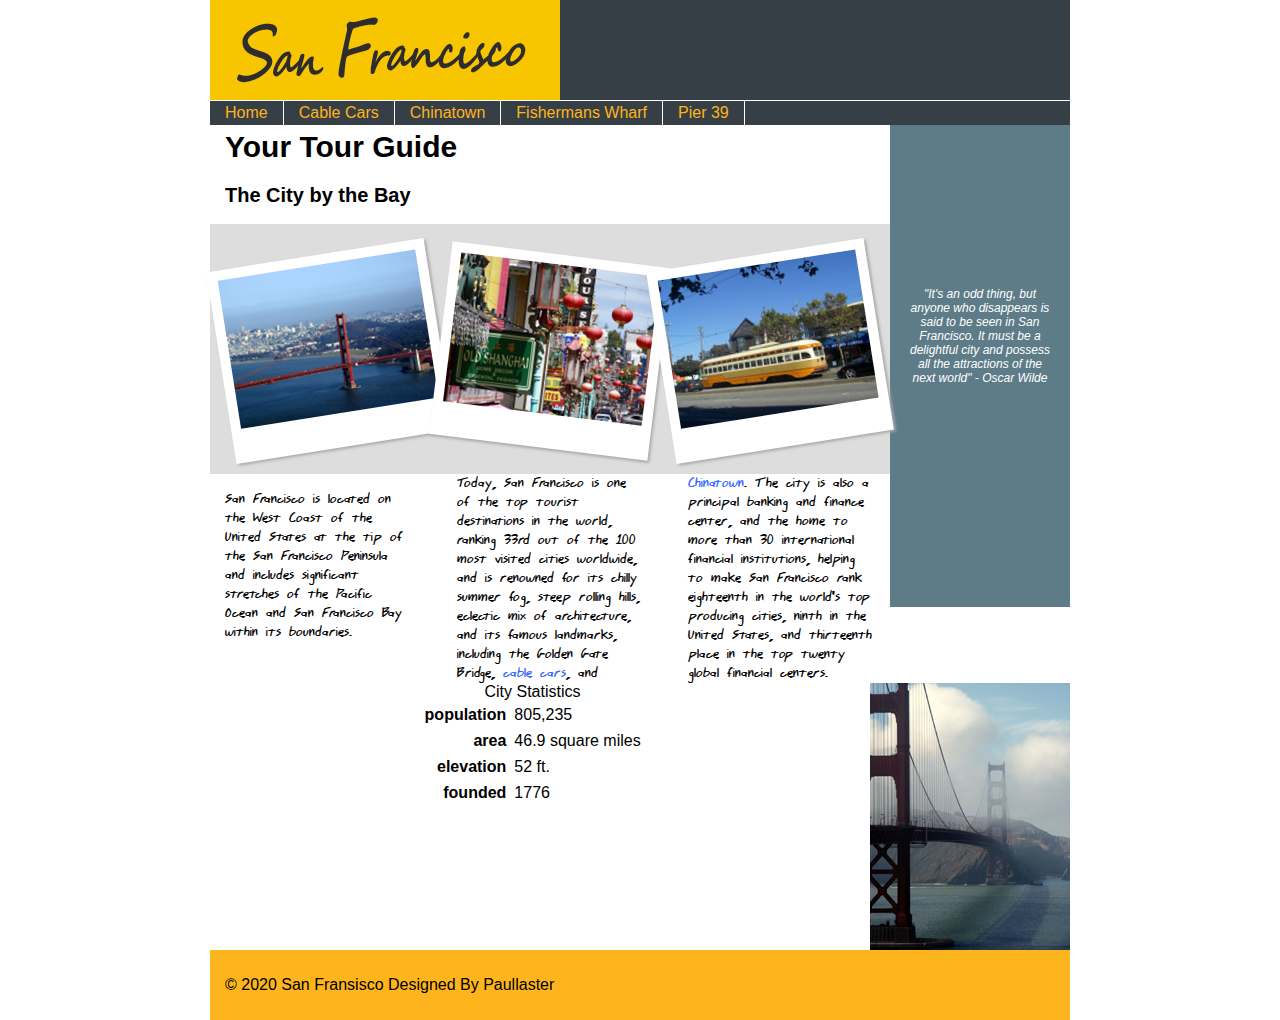
==== index.html @ 4d2ffb03 "This is my first commit" ====
<!doctype html>
<html>
<head>
<title>Tour San Fransisco</title>
<link href="styles.css" rel="stylesheet" type="text/css">
<style>
.photoArea {
	background-color:#dddddd;
	width:680px;
	height:220px;
	padding-top:30px;
	padding-left:10px;
}
.photoFrame {
	float:left;
	padding: 10px 10px 30px 10px;
	background-color:white;
	box-shadow: 2px 2px 3px #aaaaaa;
	transform: rotate(-9deg);
	-moz-transform: rotate(-9deg);
	-webkit-transform: rotate(-9deg);
	-o-transform: rotate(-9deg);
	-ms-transform: rotate(-9deg);
}
.photoFrame2 {
	float:left;
	padding: 10px 10px 30px 10px;
	background-color:white;
	box-shadow: 2px 2px 3px #aaaaaa;
	transform: rotate(7deg);
	-moz-transform: rotate(7deg);
	-webkit-transform: rotate(7deg);
	-o-transform: rotate(7deg);
	-ms-transform: rotate(7deg);
}
</style>
<!--[if lt IE 9] >
<script src="http://html5shiv.googlecode.com/svn/trunk/html5.js"></script>
<![endif]-->
</head>
<body>

<div class="container">

	<header>
		<img src="images/logo.png" width="350" height="100" alt="sf tours logo" id="logo" />
		<nav>
			<ul>
				<li><a href="index.html">Home</a></li>
				<li><a href="cable-cars.html">Cable Cars</a></li>
				<li><a href="chinatown.html">Chinatown</a></li>
				<li><a href="fishermans-wharf.html">Fishermans Wharf</a></li>
				<li><a href="pier39.html">Pier 39</a></li>
			</ul>
		</nav>
	</header>
 	 <div class="sidebar1">
    	<aside>
     		 <p class="quote">"It's an odd thing, but anyone who disappears is said to be seen in San   Francisco. It must be a delightful city and possess all the attractions   of the next world" - Oscar Wilde</p>
    	</aside>
	</div>

	<h1>Your Tour Guide</h1>
	<h2>The City by the Bay</h2>

	<div class="photoArea">
	<div class="photoFrame">
	<img src="images/golden-gate-sm.png" width="200" height="150" alt="san francisco from the air" /></div>
	<div class="photoFrame2">
	<img src="images/chinatown-sm.png" width="200" height="150" alt="chinatown" /></div>
	<div class="photoFrame">
	<img src="images/market-street-car.jpg" width="200" height="150" alt="market street car" /></div>
	</div>
	<section>
<p>San Francisco is located on the West Coast of the United States at the tip of the San Francisco Peninsula and includes significant stretches of the Pacific Ocean and San Francisco Bay within its boundaries.</p>
<p>Today, San Francisco is one of the top tourist destinations in the world, ranking 33rd out of the 100 most visited cities worldwide, and is renowned for its chilly summer fog, steep rolling hills, eclectic mix of architecture, and its famous landmarks, including the Golden Gate Bridge, <a href="cable-cars.html">cable cars</a>, and <a href="chinatown.html">Chinatown</a>. The city is also a principal banking and finance center, and the home to more than 30 international financial institutions, helping to make San Francisco rank eighteenth in the world's top producing cities, ninth in the United States, and thirteenth place in the top twenty global financial centers.</p>
	</section>
<img src="images/golden-gate-fog.jpg" alt="golden gate in fog" width="200" height="267" class="rightimage" />
<table width="300" border="0" align="center" cellpadding="3">
      <caption>
          City Statistics
    </caption>
        <tr>
          <th width="87">population</th>
          <td width="120">805,235</td>
        </tr>
        <tr>
          <th>area</th>
          <td>46.9 square miles</td>
        </tr>
        <tr>
          <th>elevation</th>
          <td>52 ft.</td>
        </tr>
        <tr>
          <th>founded</th>
          <td>1776</td>
        </tr>
      </table>


<footer>
<p>
&copy; 2020 San Fransisco Designed By Paullaster
</p>
</footer>

</div>

</body>
</html>
---- styles.css ----
@charset "utf-8";
/* setting my custom font-face which i asigned my name in respect to the developer */
@font-face {
	font-family: paullasterokoth;
	src: url(fonts/jmacscrl.eot),url(fonts/jmacscrl.ttf);
}
body {
	font-family: Helvetica, Arial, sans-serif;
	margin: 0; 
	padding: 0;
	color: #000;
}
section{
	font-family: paullasterokoth;
	-moz-column-count: 3;
        -moz-column-gap: 15px;
        -webkit-column-count: 3;
        -webkit-column-gap: 15px;
        column-count: 3;
	column-gap: 15px;
}
ul, ol, dl { 
	padding: 0;
	margin: 0;
}
h1, h2, h3, h4, h5, h6, p {

	margin-top: 5;	
	padding-right: 15px;
	padding-left: 15px; 
}
.photo {
	-webkit-border-radius: 10px;
    	border-radius: 10px;
	-webkit-box-shadow:  10px 10px 8px 0px #666666;  
        box-shadow:  10px 10px 8px 0px #666666;
}
a:link {
	color: #36F;
	text-decoration: none
}
a:visited {
	color: #36F;
	text-decoration: none;
}
a:hover, a:active, a:focus { 
	text-decoration: none;
	color: #FEB41C;
}
th {
	text-align:right;
}
h1 {
	font-size: 30px;
	padding-top:10px;
}
h2 {
	font-size: 20px;
}

.rightimage{
	padding-left:15px;
	padding-right:0px;
	float:right;
}
.container {
	width: 860px;
	background: #FFFFFF;
	margin: 0 auto;
}
header {
	background: #363F45;
}
#logo {
	background: #FEB41C; 
	display:block;
}
.sidebar1 {
	float: right;
	width: 180px;
	background: #5E7C88;
	padding-bottom: 10px;
}
.content {
	padding: 10px 0;
	width: 680px;
	float: right;
}

.content ul, .content ol {
	padding: 0 15px 15px 40px; 
}
.quote {
	padding-top: 150px;
	padding-bottom: 200px;
	font-style:italic;
	text-align: center;
	font-size:12px;
	color: #fff;
}
/* navigation */
nav ul{
background-color: #363F45;
color: White;
float: left;
width: 100%;
border-top: 1px solid #fff;
}
nav ul li { display: inline; }

nav ul li a{
padding: 3px 15px;
color: White;
text-decoration: none;
float: left;
border-right: 1px solid #fff;
}
nav ul li a:link, nav ul li a:visited {
color: #FEB41C;
}
nav ul li a:hover{
background-color: #369;
color: #fff;
}

/* footer */
footer {
	padding: 10px 0;
	background: #FEB41C;
	position: relative;
	clear: both;
}

/*HTML5 support */
header, section, footer, aside, nav, article, figure {
	display: block;
}
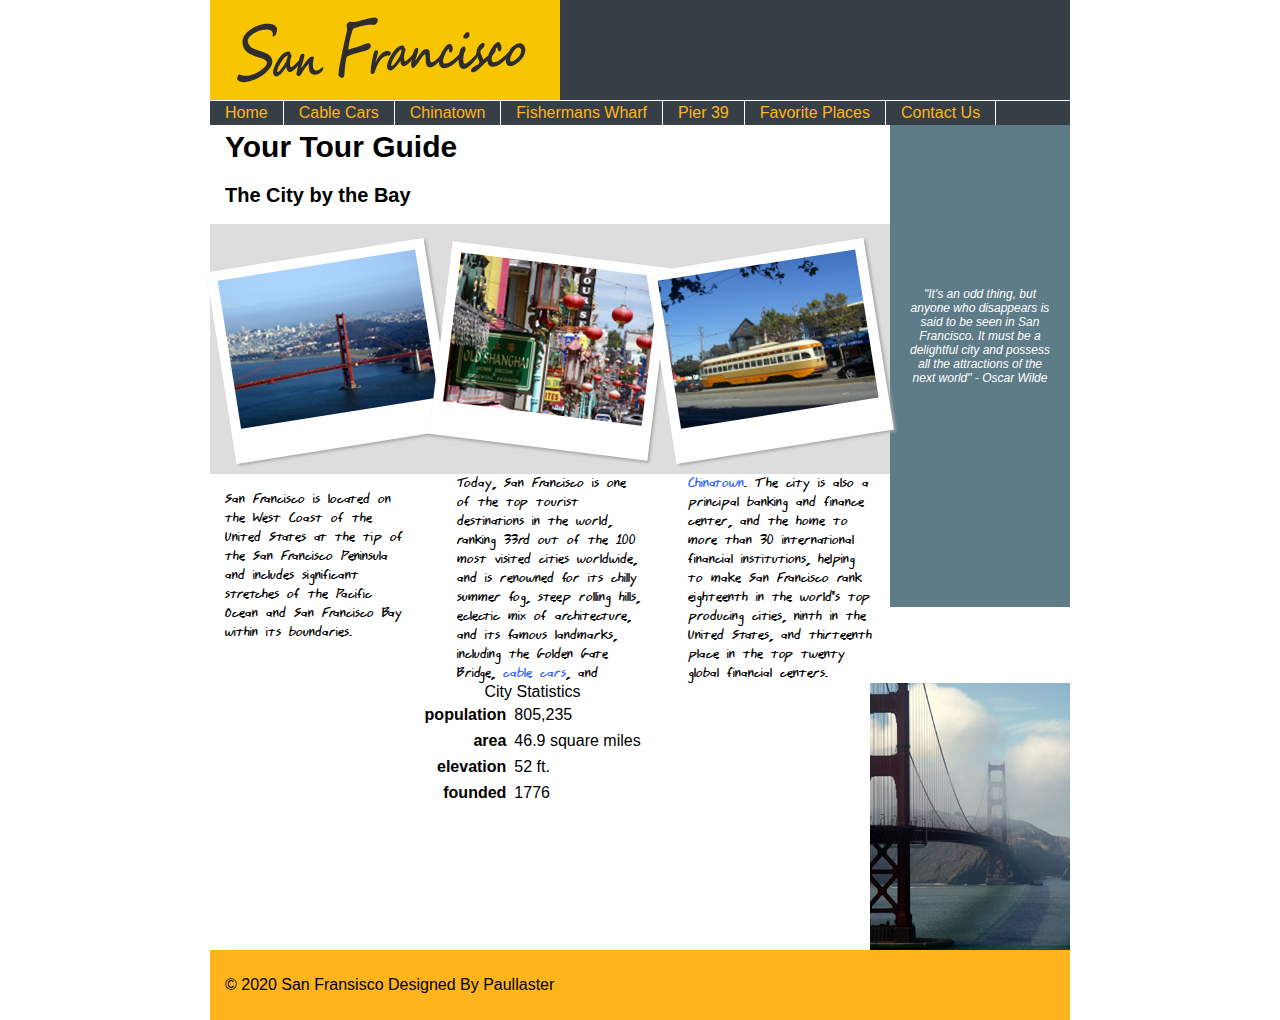
==== commit 8093e02a: "contact page and favorite places added" ====
--- a/index.html
+++ b/index.html
@@ -3,6 +3,7 @@
 <head>
 <title>Tour San Fransisco</title>
 <link href="styles.css" rel="stylesheet" type="text/css">
+<link rel="shortcut icon" href="./logo.ico" type="image/x-icon">
 <style>
 .photoArea {
 	background-color:#dddddd;
@@ -51,6 +52,8 @@
 				<li><a href="chinatown.html">Chinatown</a></li>
 				<li><a href="fishermans-wharf.html">Fishermans Wharf</a></li>
 				<li><a href="pier39.html">Pier 39</a></li>
+				<li><a href="favorite-places.html">Favorite Places</a></li>
+				<li><a href="contact-us.html">Contact Us</a></li>
 			</ul>
 		</nav>
 	</header>
